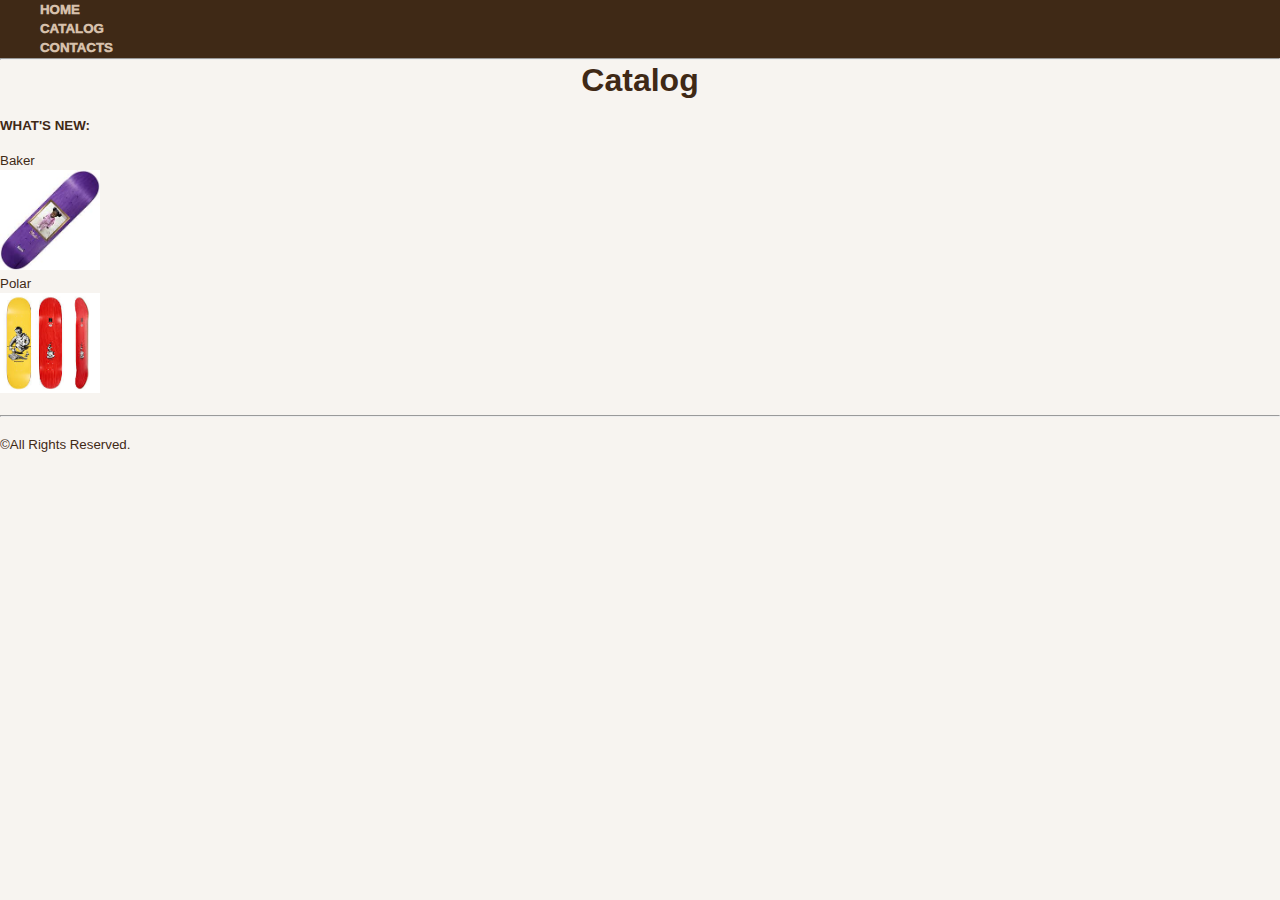
==== catalog.html @ a8e6318a "new commit" ====
<!DOCTYPE html>
<html lang="en">
<head>
    <meta charset="UTF-8">
    <link rel="stylesheet" href="style.css">
    <ul class="menu">
        <li><a href="index.html" class="text_menu">HOME</a></li>
        <li><a href="catalog.html" class="text_menu">CATALOG</a></li>
        <li><a href="contacts.html" class="text_menu">CONTACTS</a></li>
    </ul>
    <hr>
    <title>Catalog</title>
</head>
<body>
   <h1 class="title">Catalog</h1>
   <h3 class="text">WHAT'S NEW:</h3>
   <a href="item-1.html" class='text'>Baker</a><br>
   <img src="img/baker.jpg" width="100" height="100" alt="deck"><br>
   <a href="item-2.html" class='text'>Polar</a><br>
   <img src="img/polar.jpg" width="100" height="100" alt="deck"><br>
   <br><hr><br>
   <p class="down">&copy;All Rights Reserved.</p>
</body>
</html>
---- style.css ----
body{
    background: #f7f4f0
}
*{
    margin: 0px;
}
.text{
    color: #3f2916;
    font-family: 'Roboto',Arial,sans-serif;
    font-size: 0.833rem;
    line-height: 1.2rem;
    margin-bottom: 1rem;
    text-decoration: none;
}
.title{
    text-align: center;
    color: #3f2916;
    font-family: 'Roboto',Arial,sans-serif;
    line-height: 1.25;
    margin-bottom: 1rem;
}
.menu {
    background-color: #3f2916;
    
    list-style-type: none;
}
.text_menu{
    color: #d6c0ab;
    font-family: 'Roboto',Arial,sans-serif;
    font-size: 0.833rem;
    line-height: 1.2rem;
    margin-bottom: 1rem;
    font-weight: 1000;
    text-decoration: none;
}
.down{
    color: #3f2916;
    font-family: 'Roboto',Arial,sans-serif;
    font-size: 0.833rem;
    line-height: 1.2rem;
    margin-bottom: 1rem;
}
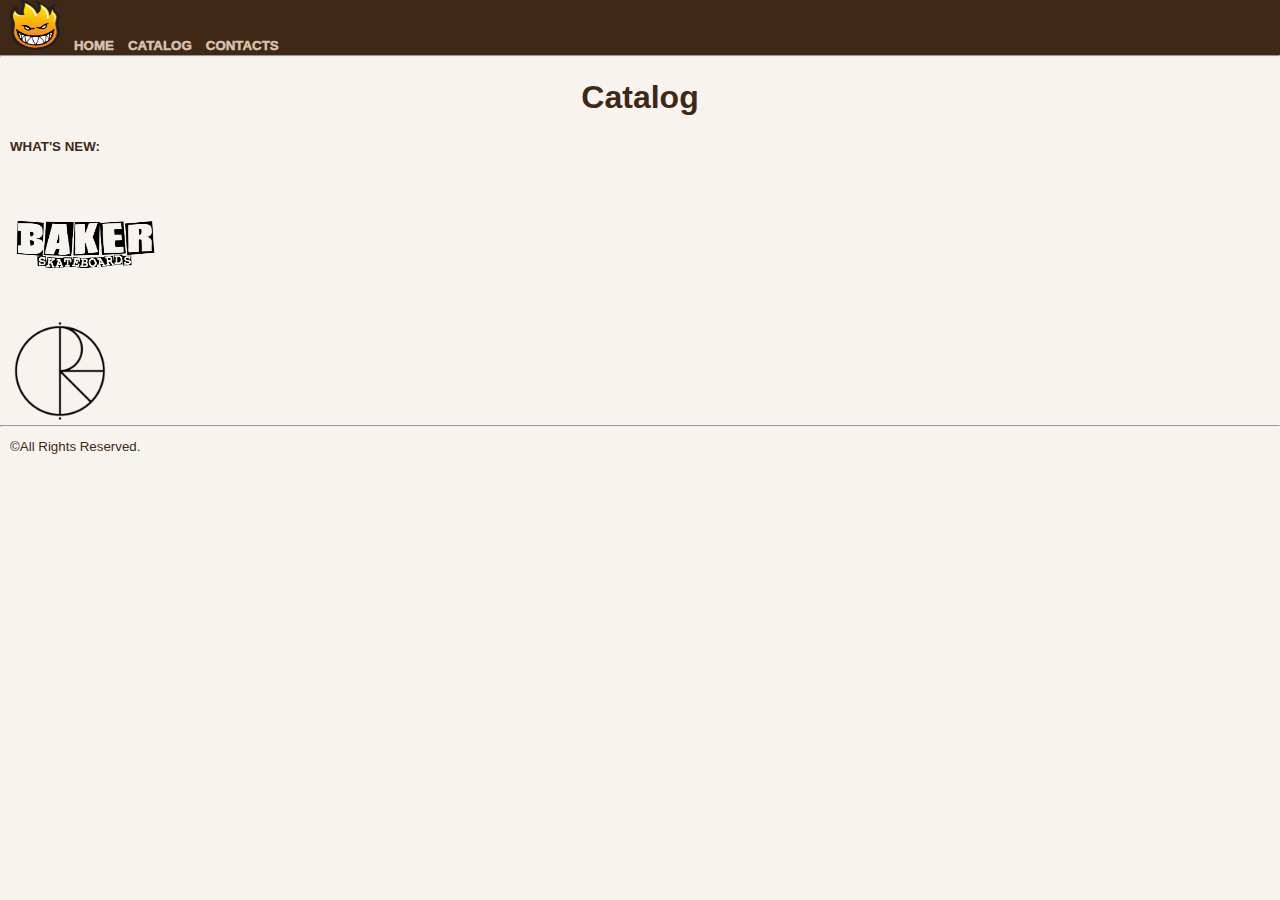
==== commit 2eb4ca83: "new commit" ====
--- a/catalog.html
+++ b/catalog.html
@@ -3,22 +3,23 @@
 <head>
     <meta charset="UTF-8">
     <link rel="stylesheet" href="style.css">
-    <ul class="menu">
-        <li><a href="index.html" class="text_menu">HOME</a></li>
-        <li><a href="catalog.html" class="text_menu">CATALOG</a></li>
-        <li><a href="contacts.html" class="text_menu">CONTACTS</a></li>
-    </ul>
+    <div class='header'>
+        <img class="img" src="img/logo.png" width="50" height="50" alt="logo">
+        <a href="index.html">HOME</a>
+        <a href="catalog.html">CATALOG</a>
+        <a href="contacts.html">CONTACTS</a>
+    </div>
     <hr>
     <title>Catalog</title>
 </head>
 <body>
    <h1 class="title">Catalog</h1>
    <h3 class="text">WHAT'S NEW:</h3>
-   <a href="item-1.html" class='text'>Baker</a><br>
-   <img src="img/baker.jpg" width="100" height="100" alt="deck"><br>
-   <a href="item-2.html" class='text'>Polar</a><br>
-   <img src="img/polar.jpg" width="100" height="100" alt="deck"><br>
-   <br><hr><br>
-   <p class="down">&copy;All Rights Reserved.</p>
+   <div class="catalog-menu">
+       <a href="item-1.html"><img src="img/baker_menu.png" width="150" height="150" alt="deck"></a><br>
+       <a href="item-2.html"><img src="img/polar_menu.png" width="100" height="100" alt="deck"></a><br>
+   </div>
+   <hr>
+   <div class="footer">&copy;All Rights Reserved.</div>
 </body>
 </html>--- a/style.css
+++ b/style.css
@@ -4,27 +4,48 @@
 *{
     margin: 0px;
 }
+
+}
+.catalog-menu a:hover{
+    color:darkorange;
+}
+
+.catalog-menu a:active{
+    color: goldenrod
+}
+
+.catalog-menu a{
+    color: #3f2916;
+    font-family: 'Roboto',Arial,sans-serif;
+    font-size: 15px;
+    line-height: 1.2rem;
+    margin-bottom: 10px;
+    text-decoration: none;
+    margin-left: 10px;
+    
+}
 .text{
     color: #3f2916;
     font-family: 'Roboto',Arial,sans-serif;
     font-size: 0.833rem;
     line-height: 1.2rem;
-    margin-bottom: 1rem;
+    margin-bottom: 10px;
     text-decoration: none;
+    margin-left: 10px;
 }
 .title{
     text-align: center;
     color: #3f2916;
     font-family: 'Roboto',Arial,sans-serif;
     line-height: 1.25;
-    margin-bottom: 1rem;
+    margin-bottom: 20px;
+    margin-top: 20px;
 }
-.menu {
+.header {
     background-color: #3f2916;
-    
-    list-style-type: none;
 }
-.text_menu{
+
+.header a{
     color: #d6c0ab;
     font-family: 'Roboto',Arial,sans-serif;
     font-size: 0.833rem;
@@ -32,12 +53,108 @@
     margin-bottom: 1rem;
     font-weight: 1000;
     text-decoration: none;
+    margin-left: 10px;
+        
 }
-.down{
+
+.header a:hover{
+    color:darkorange;
+}
+
+.header a:active{
+    color: goldenrod
+}
+
+.header img{
+    margin-left: 10px;
+}
+
+
+.text input{
+    color: #3f2916;
+    background-color: floralwhite; 
+    font-family: 'Roboto',Arial,sans-serif;
+    font-size: 0.833rem;
+    line-height: 1.2rem;
+    margin-bottom: 10px;
+    text-decoration: none;
+    text-transform: capitalize;
+}
+
+
+
+.text textarea{
+    color: #3f2916;
+    background-color: floralwhite; 
+    font-family: 'Roboto',Arial,sans-serif;
+    font-size: 0.833rem;
+    line-height: 1.2rem;
+    margin-bottom: 10px;
+    text-decoration: none;
+    text-transform: capitalize;
+}
+
+.text button{
+    color: #3f2916; 
+    font-family: 'Roboto',Arial,sans-serif;
+    font-size: 0.833rem;
+    line-height: 1.2rem;
+    margin-bottom: 10px;
+    text-decoration: none;
+}
+
+.item-menu{
     color: #3f2916;
     font-family: 'Roboto',Arial,sans-serif;
     font-size: 0.833rem;
     line-height: 1.2rem;
-    margin-bottom: 1rem;
+    margin: 20px;
+    text-decoration: none;
+    background-color: white;
 }
 
+.item-menu h1{
+    text-align: center;
+    margin: 10px
+}
+
+.item-menu h3{
+    margin: 10px;
+}
+
+.table tr:nth-child(1){
+    height: 50px;
+}
+
+.table tr:nth-child(2){
+    height: 100px
+}
+
+.table{
+    border: 2px solid #3f2916;
+    width: 700px;
+    border-collapse: collapse;
+}
+
+.item-menu a img:hover{
+    outline: 1px solid #3f2916
+}
+
+.table td{
+    border: 2px solid #3f2916;
+    padding-left: 10px;
+    text-align: center;
+}
+
+
+
+.footer{
+    color: #3f2916;
+    font-family: 'Roboto',Arial,sans-serif;
+    font-size: 0.833rem;
+    line-height: 1.2rem;
+    margin-top: 10px;
+    margin-left: 10px;
+    margin-bottom: 10px;
+}
+
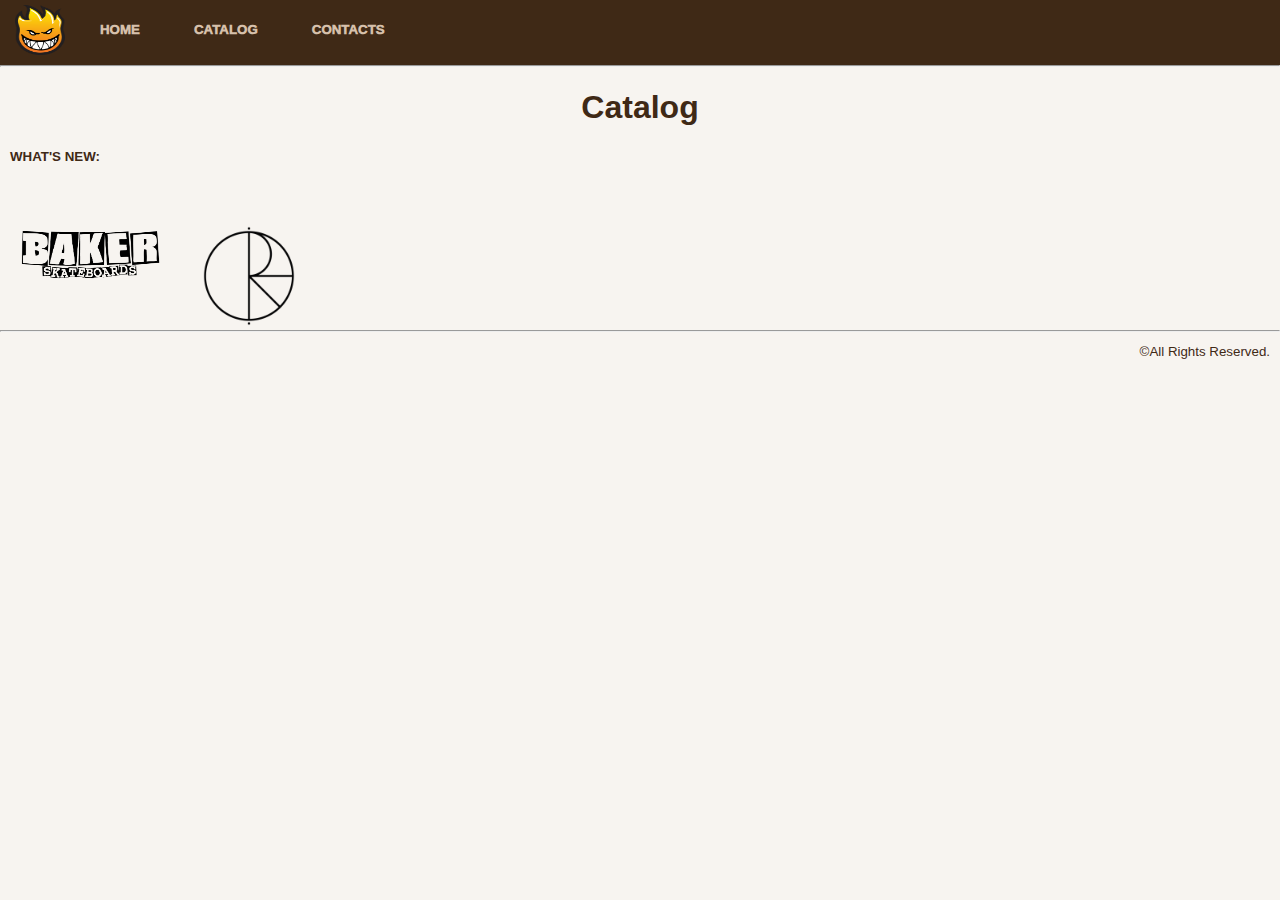
==== commit ac70b08c: "new solution" ====
--- a/catalog.html
+++ b/catalog.html
@@ -4,10 +4,14 @@
     <meta charset="UTF-8">
     <link rel="stylesheet" href="style.css">
     <div class='header'>
-        <img class="img" src="img/logo.png" width="50" height="50" alt="logo">
-        <a href="index.html">HOME</a>
-        <a href="catalog.html">CATALOG</a>
-        <a href="contacts.html">CONTACTS</a>
+      <div class="logo">
+       <img class="img" src="img/logo.png" width="50" height="50" alt="logo">
+      </div>
+        <ul>
+            <li><a href="index.html">HOME</a></li>
+            <li><a href="catalog.html">CATALOG</a></li>
+            <li><a href="contacts.html">CONTACTS</a></li>
+        </ul>
     </div>
     <hr>
     <title>Catalog</title>
@@ -16,8 +20,8 @@
    <h1 class="title">Catalog</h1>
    <h3 class="text">WHAT'S NEW:</h3>
    <div class="catalog-menu">
-       <a href="item-1.html"><img src="img/baker_menu.png" width="150" height="150" alt="deck"></a><br>
-       <a href="item-2.html"><img src="img/polar_menu.png" width="100" height="100" alt="deck"></a><br>
+       <a href="item-1.html"><img src="img/baker_menu.png" width="150" height="150" alt="deck"></a>
+       <a href="item-2.html"><img src="img/polar_menu.png" width="100" height="100" alt="deck"></a>
    </div>
    <hr>
    <div class="footer">&copy;All Rights Reserved.</div>
--- a/style.css
+++ b/style.css
@@ -5,24 +5,9 @@
     margin: 0px;
 }
 
-}
-.catalog-menu a:hover{
-    color:darkorange;
-}
-
-.catalog-menu a:active{
-    color: goldenrod
-}
-
 .catalog-menu a{
-    color: #3f2916;
-    font-family: 'Roboto',Arial,sans-serif;
-    font-size: 15px;
-    line-height: 1.2rem;
-    margin-bottom: 10px;
     text-decoration: none;
-    margin-left: 10px;
-    
+    margin: 15px;
 }
 .text{
     color: #3f2916;
@@ -43,8 +28,13 @@
 }
 .header {
     background-color: #3f2916;
+    height: 65px
 }
 
+.logo{
+    float:left;
+    margin: 5px 
+}
 .header a{
     color: #d6c0ab;
     font-family: 'Roboto',Arial,sans-serif;
@@ -57,6 +47,11 @@
         
 }
 
+.header li {
+    display: inline-block;
+    margin: 20px;
+    text-align: center;
+}
 .header a:hover{
     color:darkorange;
 }
@@ -103,39 +98,6 @@
     text-decoration: none;
 }
 
-.item-menu{
-    color: #3f2916;
-    font-family: 'Roboto',Arial,sans-serif;
-    font-size: 0.833rem;
-    line-height: 1.2rem;
-    margin: 20px;
-    text-decoration: none;
-    background-color: white;
-}
-
-.item-menu h1{
-    text-align: center;
-    margin: 10px
-}
-
-.item-menu h3{
-    margin: 10px;
-}
-
-.table tr:nth-child(1){
-    height: 50px;
-}
-
-.table tr:nth-child(2){
-    height: 100px
-}
-
-.table{
-    border: 2px solid #3f2916;
-    width: 700px;
-    border-collapse: collapse;
-}
-
 .item-menu a img:hover{
     outline: 1px solid #3f2916
 }
@@ -146,6 +108,56 @@
     text-align: center;
 }
 
+.container{
+    margin: 20px;
+    background-color: white;
+    height: 350px;
+    width: 1000px;
+    color: #3f2916;
+    font-family: 'Roboto',Arial,sans-serif;
+    font-size: 0.833rem;
+    line-height: 1.2rem;
+    text-decoration: none;
+    
+}
+.container h1{
+    text-align: center;
+    margin: 10px;
+}
+.item-menu{
+    float: left;
+    background-color: white;
+    margin: 10px;
+    padding: 10px
+}
+
+.product{
+    overflow: hidden;
+    padding: 10px;
+    
+    width: 440px
+}
+
+.product button{
+    text-decoration: none;
+    margin: 15px;
+    height: 40px;
+    color: white;
+    background-color: darkorange;
+    user-select: none;
+    border: 0;
+    font-weight: 1000;
+}
+
+.product button:hover{
+    background-color: white;
+    color: darkorange;
+    outline: 3px solid orange;
+} 
+
+.product h4{
+    margin: 10px;
+}
 
 
 .footer{
@@ -154,7 +166,9 @@
     font-size: 0.833rem;
     line-height: 1.2rem;
     margin-top: 10px;
-    margin-left: 10px;
+    margin-right: 10px;
     margin-bottom: 10px;
+    float: right;
+    clear: both;
 }
 
